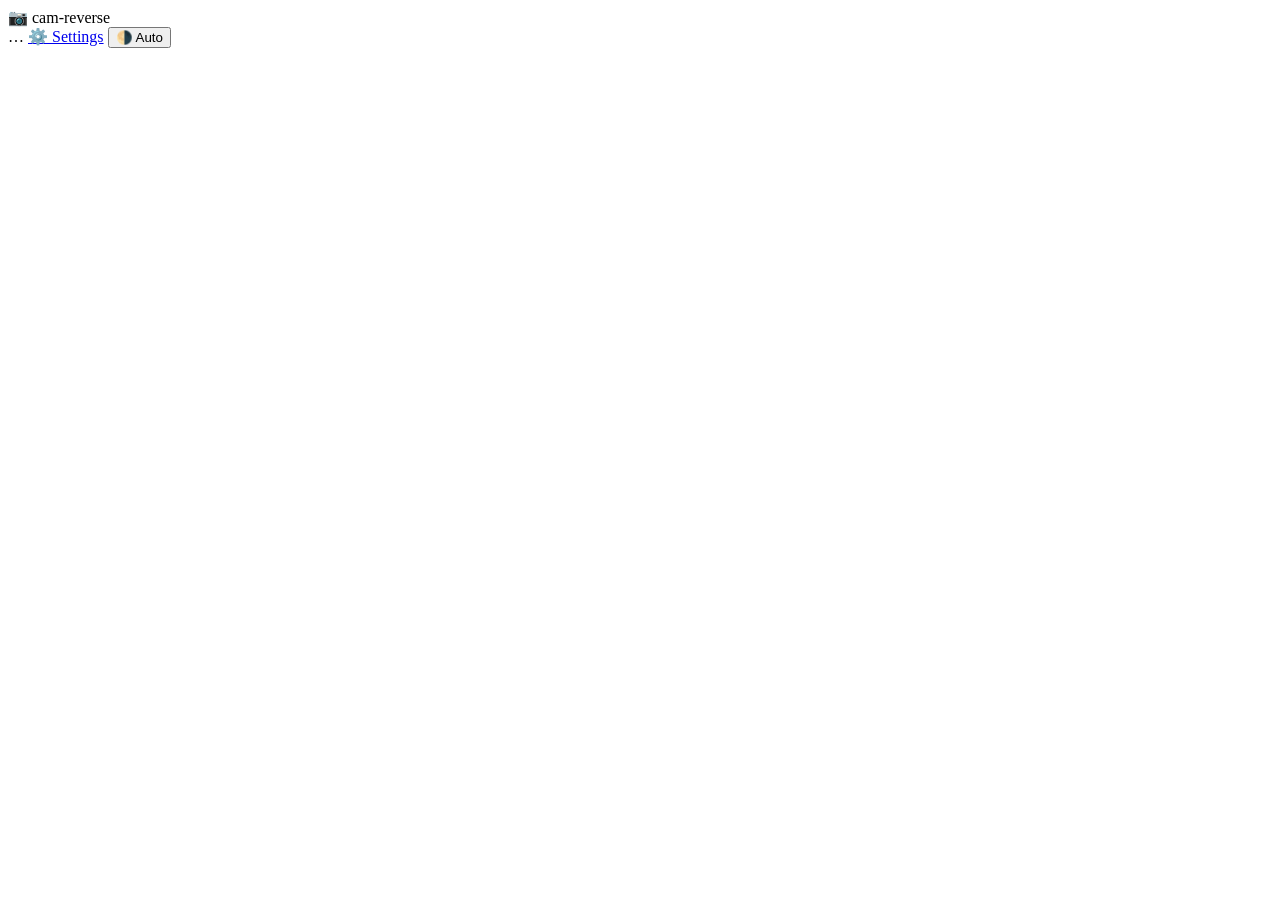
==== cam_reverse/assets/index.html @ 0e852fe2 "Modernize web UI with light/dark theme Replace the bare HTML with a responsive interface: a data-dri" ====
<!doctype html>
<html lang="en">
<head>
  <meta charset="utf-8">
  <meta name="viewport" content="width=device-width, initial-scale=1">
  <link rel="shortcut icon" href="/favicon.ico">
  <link rel="stylesheet" href="/style.css">
  <title>cam-reverse</title>
  <script>(function(){var t=localStorage.getItem('cam-theme');if(t)document.documentElement.setAttribute('data-theme',t);})();</script>
</head>
<body>
  <header class="topbar">
    <div class="brand">📷 cam-reverse</div>
    <div class="actions">
      <span class="pill" id="count">…</span>
      <a class="btn" href="/settings">⚙️ Settings</a>
      <button class="btn" id="theme-btn" onclick="cycleTheme()">🌗 Auto</button>
    </div>
  </header>
  <main class="container">
    <div class="grid" id="grid"></div>
    <div class="empty" id="empty" hidden>No cameras discovered yet. Still searching…</div>
  </main>

  <script src="/app.js"></script>
  <script>
    const grid = document.getElementById("grid");
    const rendered = new Map();

    function esc(s) {
      return String(s).replace(/[&<>"']/g, (c) => (
        { "&": "&amp;", "<": "&lt;", ">": "&gt;", '"': "&quot;", "'": "&#39;" }[c]
      ));
    }

    function makeCard(c) {
      const id = encodeURIComponent(c.id);
      const el = document.createElement("article");
      el.className = "card";
      el.innerHTML = `
        <a class="thumb" href="/ui/${id}"><img src="/camera/${id}" alt="${esc(c.name)}"></a>
        <div class="card-body">
          <div class="card-title">${esc(c.name)}</div>
          <div class="card-sub"><span class="dot ${c.connected ? "online" : "offline"}"></span>${esc(c.ip)} · ${esc(c.id)}</div>
          <div class="card-actions">
            <button class="btn sm" onclick="fetch('/rotate/${id}')">⟳ Rotate</button>
            <button class="btn sm" onclick="fetch('/mirror/${id}')">⇋ Mirror</button>
            <a class="btn sm" href="/ui/${id}">Open</a>
          </div>
        </div>`;
      return el;
    }

    async function load() {
      let cams;
      try {
        cams = await (await fetch("/api/cameras")).json();
      } catch (e) {
        return;
      }
      document.getElementById("count").textContent =
        cams.length + (cams.length === 1 ? " camera" : " cameras");
      document.getElementById("empty").hidden = cams.length !== 0;

      const seen = new Set();
      for (const c of cams) {
        seen.add(c.id);
        if (!rendered.has(c.id)) {
          const el = makeCard(c);
          rendered.set(c.id, el);
          grid.appendChild(el);
        } else {
          rendered.get(c.id).querySelector(".dot").className =
            "dot " + (c.connected ? "online" : "offline");
        }
      }
      for (const [id, el] of rendered) {
        if (!seen.has(id)) {
          el.remove();
          rendered.delete(id);
        }
      }
    }

    load();
    setInterval(load, 5000);
  </script>
</body>
</html>
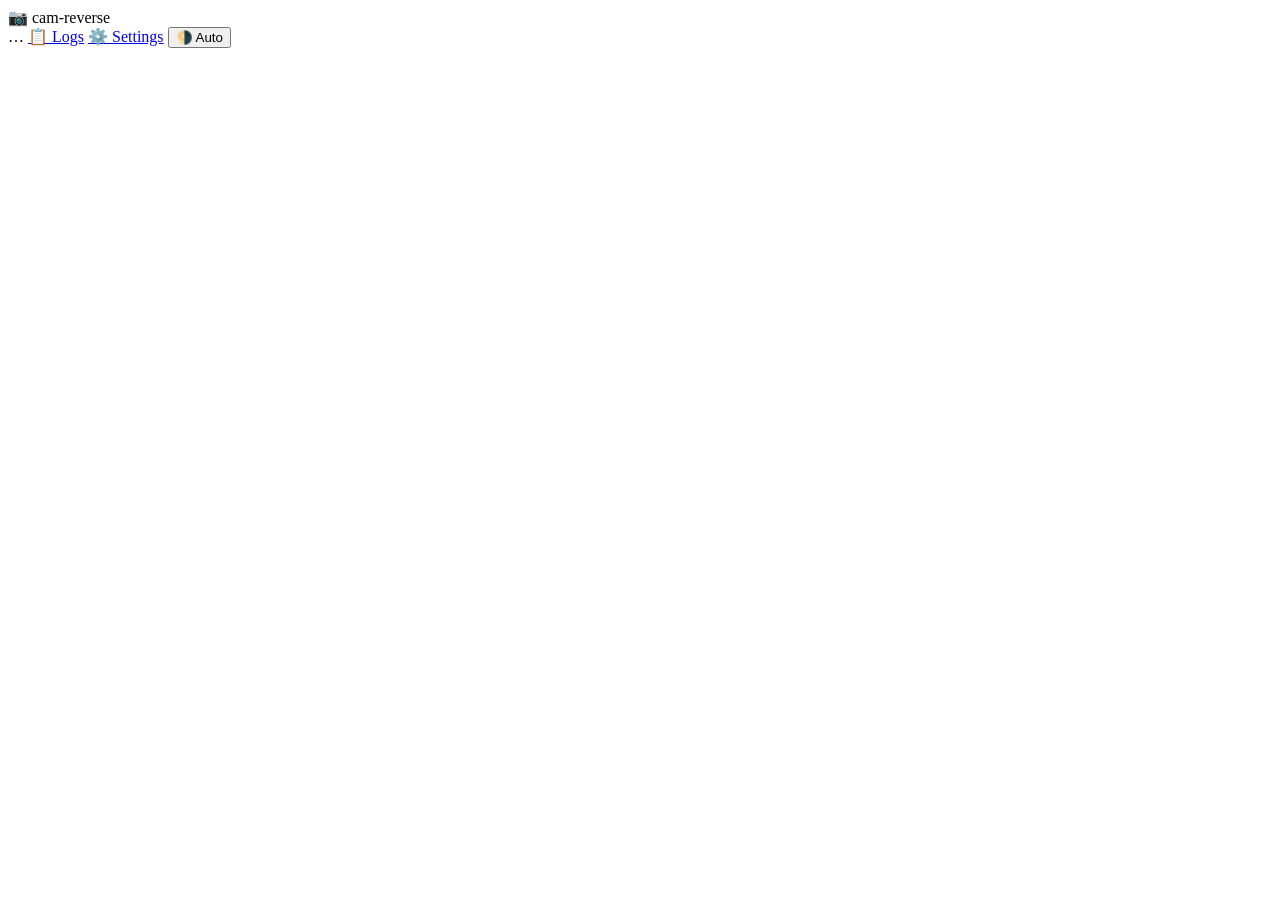
==== commit df727607: "Add web log viewer with level filter The logger now keeps recent records in a 2000-entry ring buffer" ====
--- a/cam_reverse/assets/index.html
+++ b/cam_reverse/assets/index.html
@@ -13,6 +13,7 @@
     <div class="brand">📷 cam-reverse</div>
     <div class="actions">
       <span class="pill" id="count">…</span>
+      <a class="btn" href="/logs">📋 Logs</a>
       <a class="btn" href="/settings">⚙️ Settings</a>
       <button class="btn" id="theme-btn" onclick="cycleTheme()">🌗 Auto</button>
     </div>
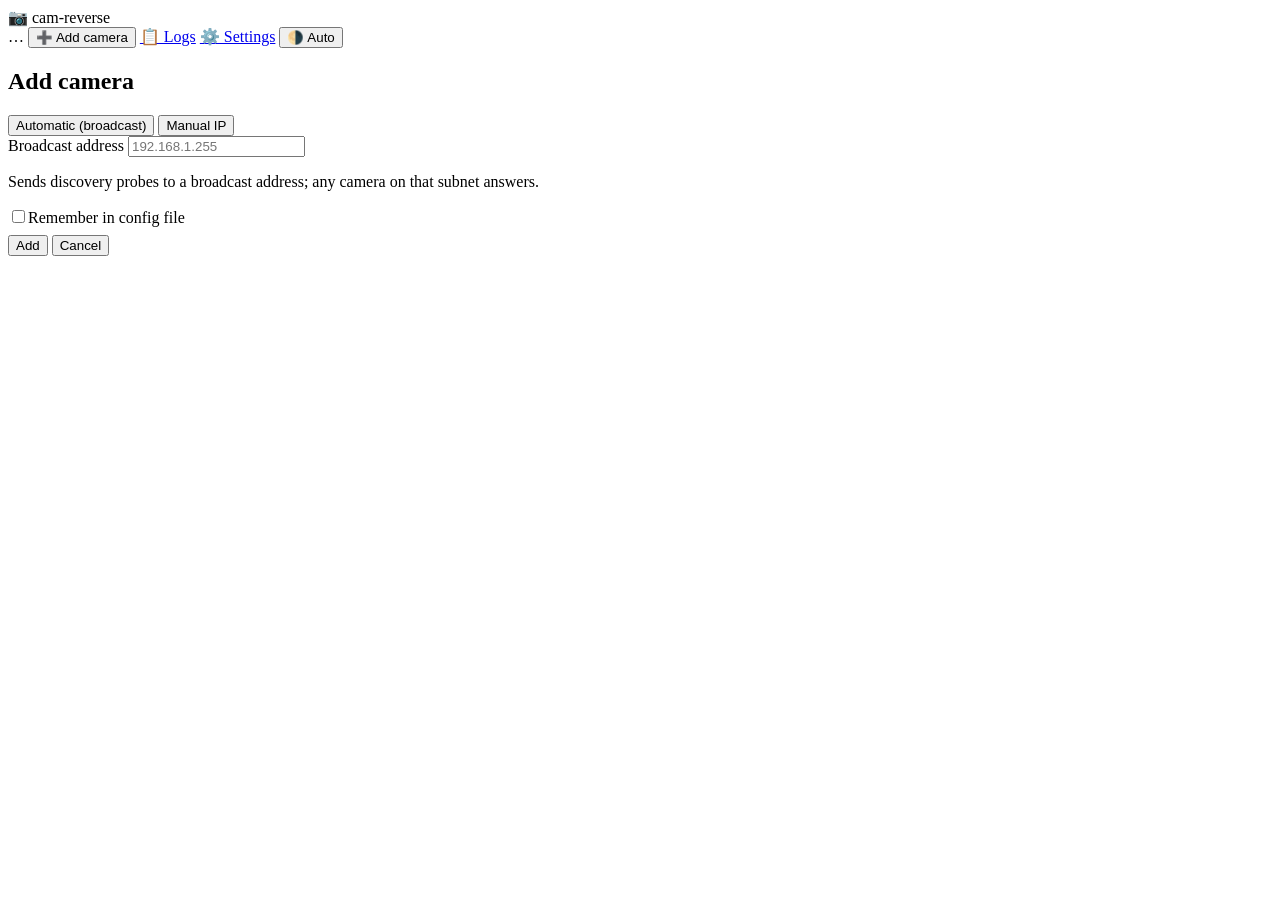
==== commit 22bd59a4: "Add 'Add camera' dialog (broadcast or manual IP) Discovery can now take new targets at runtime via a" ====
--- a/cam_reverse/assets/index.html
+++ b/cam_reverse/assets/index.html
@@ -13,6 +13,7 @@
     <div class="brand">📷 cam-reverse</div>
     <div class="actions">
       <span class="pill" id="count">…</span>
+      <button class="btn primary" onclick="openAdd()">➕ Add camera</button>
       <a class="btn" href="/logs">📋 Logs</a>
       <a class="btn" href="/settings">⚙️ Settings</a>
       <button class="btn" id="theme-btn" onclick="cycleTheme()">🌗 Auto</button>
@@ -22,6 +23,26 @@
     <div class="grid" id="grid"></div>
     <div class="empty" id="empty" hidden>No cameras discovered yet. Still searching…</div>
   </main>
+
+  <div class="modal-backdrop" id="addModal" onclick="if(event.target===this)closeAdd()">
+    <div class="modal">
+      <h2>Add camera</h2>
+      <div class="seg">
+        <button class="btn active" id="mode-auto" onclick="setMode('auto')">Automatic (broadcast)</button>
+        <button class="btn" id="mode-manual" onclick="setMode('manual')">Manual IP</button>
+      </div>
+      <div class="field">
+        <label id="ip-label">Broadcast address</label>
+        <input type="text" id="ip-input" placeholder="192.168.1.255">
+      </div>
+      <p class="hint" id="add-hint">Sends discovery probes to a broadcast address; any camera on that subnet answers.</p>
+      <div class="checkline"><input type="checkbox" id="remember"><label>Remember in config file</label></div>
+      <div class="toolbar" style="margin-top:8px">
+        <button class="btn primary" onclick="addCamera()">Add</button>
+        <button class="btn" onclick="closeAdd()">Cancel</button>
+      </div>
+    </div>
+  </div>
 
   <script src="/app.js"></script>
   <script>
@@ -85,6 +106,39 @@
 
     load();
     setInterval(load, 5000);
+
+    // --- add-camera dialog ---
+    function openAdd() { document.getElementById("addModal").classList.add("show"); }
+    function closeAdd() { document.getElementById("addModal").classList.remove("show"); }
+
+    function setMode(m) {
+      document.getElementById("mode-auto").classList.toggle("active", m === "auto");
+      document.getElementById("mode-manual").classList.toggle("active", m === "manual");
+      document.getElementById("ip-label").textContent = m === "auto" ? "Broadcast address" : "Camera IP address";
+      document.getElementById("ip-input").placeholder = m === "auto" ? "192.168.1.255" : "192.168.1.42";
+      document.getElementById("add-hint").textContent = m === "auto"
+        ? "Sends discovery probes to a broadcast address; any camera on that subnet answers."
+        : "Sends a discovery probe directly to one camera's IP (works across subnets / VLANs).";
+    }
+
+    async function addCamera() {
+      const ip = document.getElementById("ip-input").value.trim();
+      if (!ip) { toast("Enter an address", true); return; }
+      const remember = document.getElementById("remember").checked;
+      try {
+        const r = await fetch("/api/discover", {
+          method: "POST",
+          headers: { "Content-Type": "application/json" },
+          body: JSON.stringify({ ip, remember }),
+        });
+        if (!r.ok) throw new Error(await r.text());
+        toast("Searching " + ip + "…");
+        closeAdd();
+        setTimeout(load, 800);
+      } catch (e) {
+        toast("Failed: " + e.message, true);
+      }
+    }
   </script>
 </body>
 </html>
